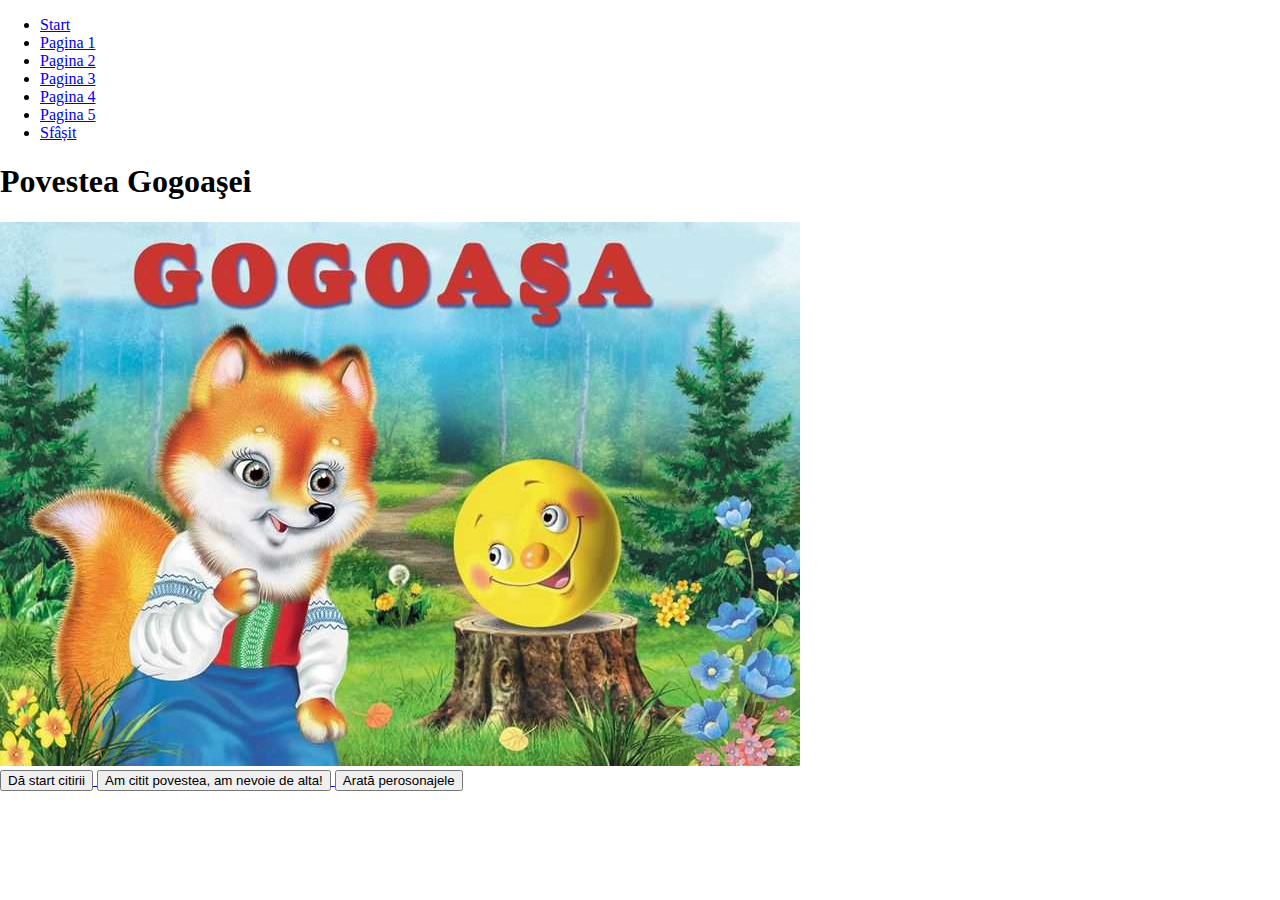
==== index.html @ 82687833 "first commit" ====
<!DOCTYPE html>
<html lang="en">
<head>
    <meta charset="UTF-8">
    <title>Gogoasa</title>
    <link rel="stylesheet" href="style.css">
    <link rel="apple-touch-icon" sizes="57x57" href="fav/apple-icon-57x57.png">
    <link rel="apple-touch-icon" sizes="60x60" href="fav/apple-icon-60x60.png">
    <link rel="apple-touch-icon" sizes="72x72" href="fav/apple-icon-72x72.png">
    <link rel="apple-touch-icon" sizes="76x76" href="fav/apple-icon-76x76.png">
    <link rel="apple-touch-icon" sizes="114x114" href="fav/apple-icon-114x114.png">
    <link rel="apple-touch-icon" sizes="120x120" href="fav/apple-icon-120x120.png">
    <link rel="apple-touch-icon" sizes="144x144" href="fav/apple-icon-144x144.png">
    <link rel="apple-touch-icon" sizes="152x152" href="fav/apple-icon-152x152.png">
    <link rel="apple-touch-icon" sizes="180x180" href="fav/apple-icon-180x180.png">
    <link rel="icon" type="image/png" sizes="192x192"  href="fav/android-icon-192x192.png">
    <link rel="icon" type="image/png" sizes="32x32" href="fav/favicon-32x32.png">
    <link rel="icon" type="image/png" sizes="96x96" href="fav/favicon-96x96.png">
    <link rel="icon" type="image/png" sizes="16x16" href="fav/favicon-16x16.png">
    <meta name="msapplication-TileColor" content="#ffffff">
    <meta name="msapplication-TileImage" content="/ms-icon-144x144.png">
    <meta name="theme-color" content="#ffffff">
    <link href="https://cdn.jsdelivr.net/npm/bootstrap@5.0.2/dist/css/bootstrap.min.css" rel="stylesheet" integrity="sha384-EVSTQN3/azprG1Anm3QDgpJLIm9Nao0Yz1ztcQTwFspd3yD65VohhpuuCOmLASjC" crossorigin="anonymous">
    <script src="https://cdn.jsdelivr.net/npm/bootstrap@5.0.2/dist/js/bootstrap.bundle.min.js" integrity="sha384-MrcW6ZMFYlzcLA8Nl+NtUVF0sA7MsXsP1UyJoMp4YLEuNSfAP+JcXn/tWtIaxVXM" crossorigin="anonymous"></script>
    <script>
        function showDiv() {
            document.getElementById('tab').style.display = "block";
        }
        function prevent(){
            alert("Ai grijă pe când navighezi, nu toate paginile sunt prietenoase!!!")
        }
    </script>
</head>
<body>
    <div class="navbar navbar-expand-lg navbar-light bg-light">
        <ul class="navbar-nav me-auto mb-2 mb-lg-0">
            <li class="nav-item"><a class="nav-link active" href="index.html">Start</a></li>
            <li class="nav-item"><a class="nav-link active" href="paragraf_1.html">Pagina 1</a></li>
            <li class="nav-item"><a class="nav-link active" href="paragraf_2.html">Pagina 2</a></li>
            <li class="nav-item"><a class="nav-link active" href="paragraf_3.html">Pagina 3</a></li>
            <li class="nav-item"><a class="nav-link active" href="paragraf_4.html">Pagina 4</a></li>
            <li class="nav-item"><a class="nav-link active" href="paragraf_5.html">Pagina 5</a></li>
            <li class="nav-item"><a class="nav-link active" href="sfarsit.html">Sfâșit</a></li>
        </ul>
    </div>

    <div class="d-flex justify-content-center mt-5"><h1>Povestea Gogoaşei</h1></div>

    <div class="text-center mt-2">
        <div>
        <img src="img/original.jpg" alt=""><br>
        </div>
            <div class="mt-4">
            <a href="paragraf_1.html">
                <button class="btn btn-primary">Dă start citirii</button>
            </a>
            <a href="https://www.google.com/" target="_blank">
                <button class="btn btn-primary" onclick="prevent()">Am citit povestea, am nevoie de alta!</button>
            </a>
            <input class="btn btn-primary"  id="sw" type="button" value="Arată perosonajele" onclick="showDiv()"/>
        </div>
    </div>
    <div class="mt-3" style="display: none" id="tab">
        <table class="table" border = "1" cellpadding = "5" cellspacing = "5" bgcolor="#DAA49A">
            <tr>
                <th>Personajele</th>
            </tr>
            <tr>
                <td>Gogoașa</td>
            </tr>
            <tr>
                <td>Baba</td>
            </tr>
            <tr>
                <td>Moșul</td>
            </tr>
            <tr>
                <td>Iepurile</td>
            </tr>
            <tr>
                <td>Lupul</td>
            </tr>
            <tr>
                <td>Ursul</td>
            </tr>
            <tr>
                <td>Vulpea</td>
            </tr>
        </table>
    </div>


</body>
</html>
---- style.css ----
html {
    font-size: 100%;
}

.text {
    color: #845EC2;
}
body {
    margin: 0;
}

.pagina1 {
    width: 50rem;
    text-align: center;
    margin: 4rem auto 4rem auto;
    background: aliceblue;
    padding: 1rem 0.5rem 1rem 0.5rem;
}

.imgStyle{
    margin-top: 2rem;
    width: 45rem;
}

.divcenter {
    margin-left: auto;
    margin-right: auto;
}

.head {
    margin-top: 2rem;
    text-align: center;
}

.center-block {

    margin-left: 50%;
}
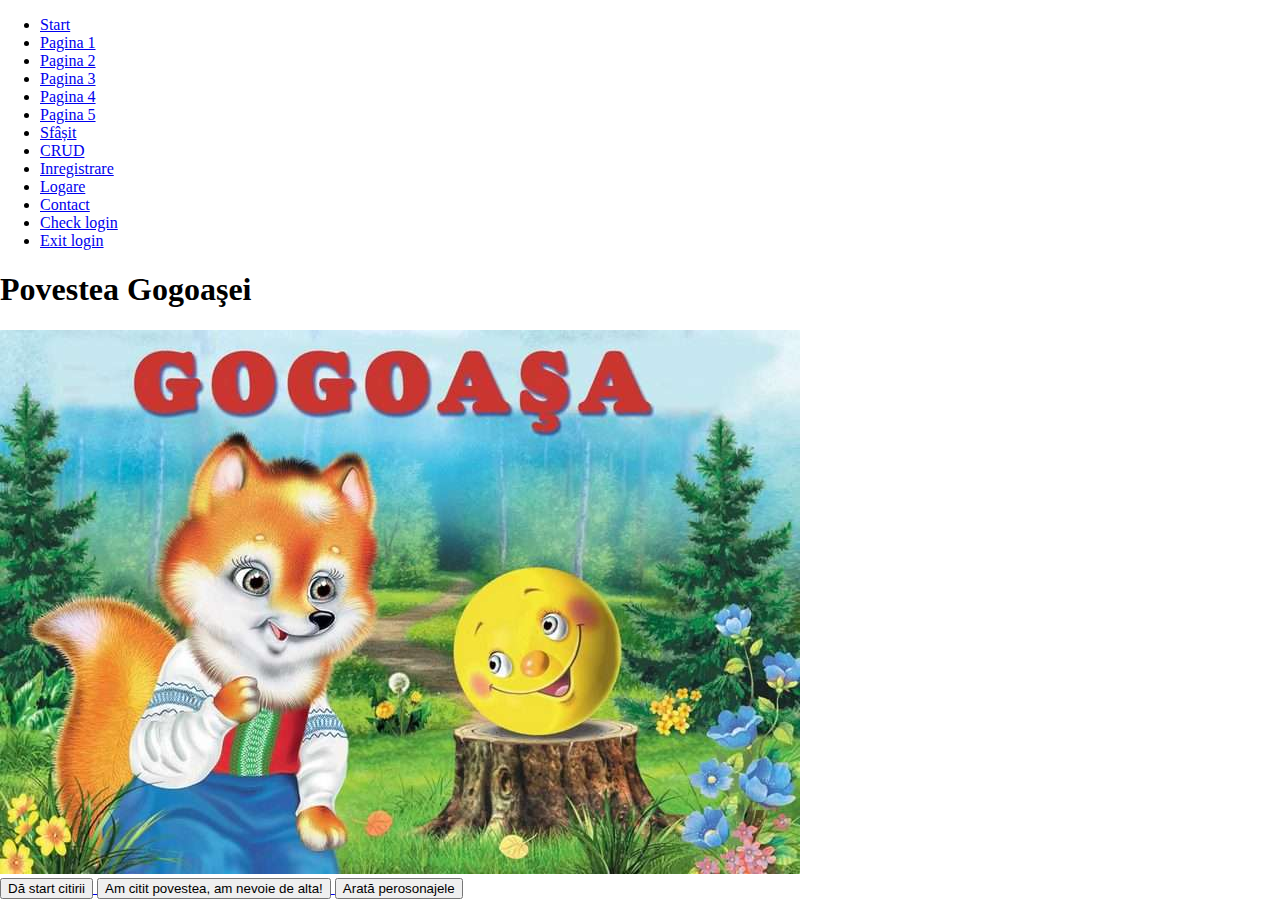
==== commit d9bb1ad6: "lab 3 and 4" ====
--- a/index.html
+++ b/index.html
@@ -41,6 +41,12 @@
             <li class="nav-item"><a class="nav-link active" href="paragraf_4.html">Pagina 4</a></li>
             <li class="nav-item"><a class="nav-link active" href="paragraf_5.html">Pagina 5</a></li>
             <li class="nav-item"><a class="nav-link active" href="sfarsit.html">Sfâșit</a></li>
+            <li class="nav-item"><a class="nav-link active" href="personaje.php">CRUD</a></li>
+            <li class="nav-item"><a class="nav-link active" href="register.html">Inregistrare</a></li>
+            <li class="nav-item"><a class="nav-link active" href="login.html">Logare</a></li>
+            <li class="nav-item"><a class="nav-link active" href="contact.html">Contact</a></li>
+            <li class="nav-item"><a class="nav-link active" href="cookie.php">Check login</a></li>
+            <li class="nav-item"><a class="nav-link active" href="minus.php">Exit login</a></li>
         </ul>
     </div>
 
--- a/style.css
+++ b/style.css
@@ -35,4 +35,15 @@
 .center-block {
 
     margin-left: 50%;
-}+}
+
+.reg {
+    width: 35rem;
+    margin-left: auto;
+    margin-right: auto;
+    margin-top: 5rem;
+    border: #845EC2 solid;
+    background: aliceblue;
+    padding: 2rem 1rem 2rem 1rem;
+    border-radius: 10px
+}
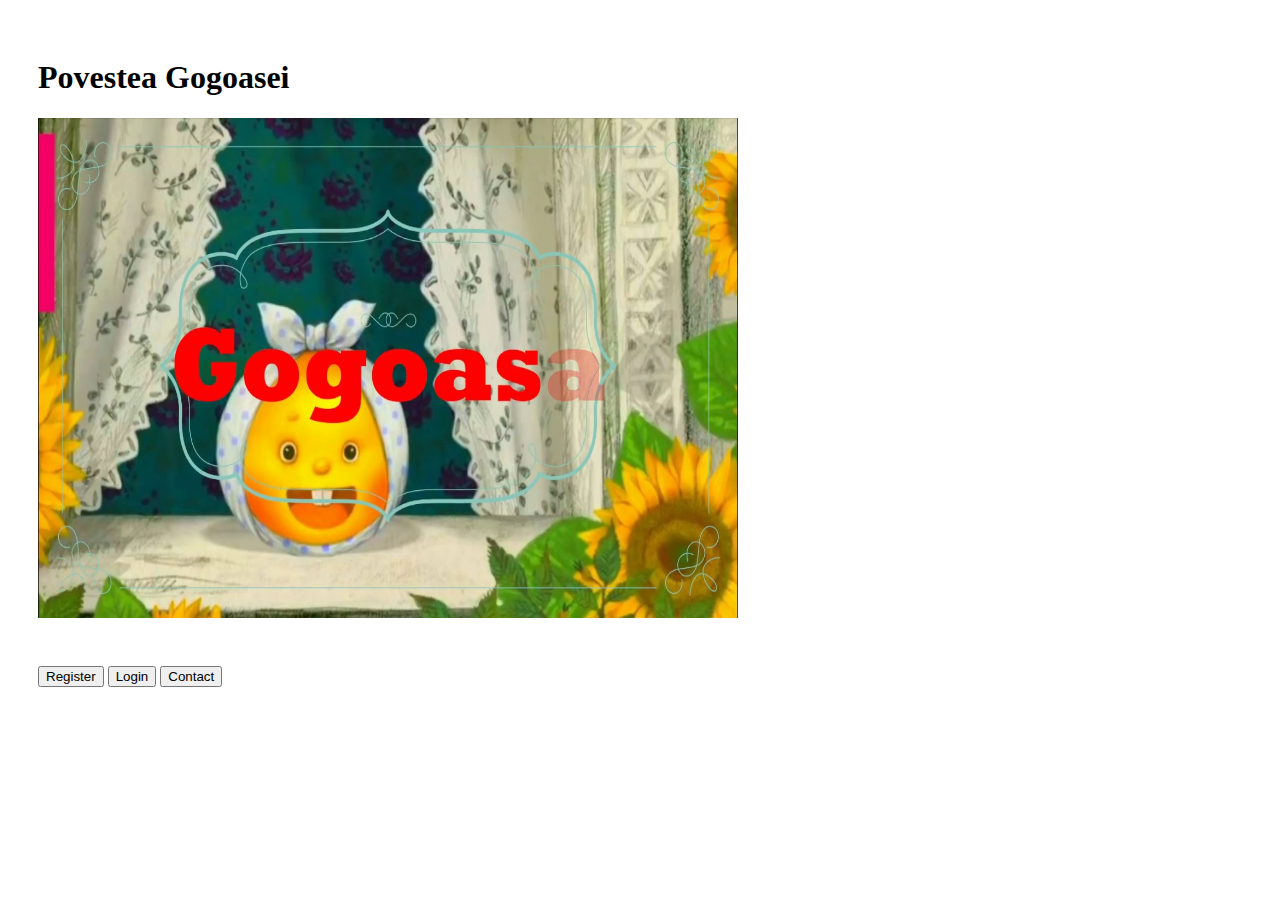
==== commit f0b9945d: "lab5-6" ====
--- a/index.html
+++ b/index.html
@@ -1,100 +1,26 @@
-<!DOCTYPE html>
-<html lang="en">
+<html>
 <head>
-    <meta charset="UTF-8">
-    <title>Gogoasa</title>
-    <link rel="stylesheet" href="style.css">
-    <link rel="apple-touch-icon" sizes="57x57" href="fav/apple-icon-57x57.png">
-    <link rel="apple-touch-icon" sizes="60x60" href="fav/apple-icon-60x60.png">
-    <link rel="apple-touch-icon" sizes="72x72" href="fav/apple-icon-72x72.png">
-    <link rel="apple-touch-icon" sizes="76x76" href="fav/apple-icon-76x76.png">
-    <link rel="apple-touch-icon" sizes="114x114" href="fav/apple-icon-114x114.png">
-    <link rel="apple-touch-icon" sizes="120x120" href="fav/apple-icon-120x120.png">
-    <link rel="apple-touch-icon" sizes="144x144" href="fav/apple-icon-144x144.png">
-    <link rel="apple-touch-icon" sizes="152x152" href="fav/apple-icon-152x152.png">
-    <link rel="apple-touch-icon" sizes="180x180" href="fav/apple-icon-180x180.png">
-    <link rel="icon" type="image/png" sizes="192x192"  href="fav/android-icon-192x192.png">
-    <link rel="icon" type="image/png" sizes="32x32" href="fav/favicon-32x32.png">
-    <link rel="icon" type="image/png" sizes="96x96" href="fav/favicon-96x96.png">
-    <link rel="icon" type="image/png" sizes="16x16" href="fav/favicon-16x16.png">
-    <meta name="msapplication-TileColor" content="#ffffff">
-    <meta name="msapplication-TileImage" content="/ms-icon-144x144.png">
-    <meta name="theme-color" content="#ffffff">
-    <link href="https://cdn.jsdelivr.net/npm/bootstrap@5.0.2/dist/css/bootstrap.min.css" rel="stylesheet" integrity="sha384-EVSTQN3/azprG1Anm3QDgpJLIm9Nao0Yz1ztcQTwFspd3yD65VohhpuuCOmLASjC" crossorigin="anonymous">
-    <script src="https://cdn.jsdelivr.net/npm/bootstrap@5.0.2/dist/js/bootstrap.bundle.min.js" integrity="sha384-MrcW6ZMFYlzcLA8Nl+NtUVF0sA7MsXsP1UyJoMp4YLEuNSfAP+JcXn/tWtIaxVXM" crossorigin="anonymous"></script>
-    <script>
-        function showDiv() {
-            document.getElementById('tab').style.display = "block";
-        }
-        function prevent(){
-            alert("Ai grijă pe când navighezi, nu toate paginile sunt prietenoase!!!")
-        }
-    </script>
+    <link href="https://cdn.jsdelivr.net/npm/bootstrap@5.1.1/dist/css/bootstrap.min.css" rel="stylesheet" integrity="sha384-F3w7mX95PdgyTmZZMECAngseQB83DfGTowi0iMjiWaeVhAn4FJkqJByhZMI3AhiU" crossorigin="anonymous">
+    <link rel="stylesheet" href="custom.css">
 </head>
 <body>
-    <div class="navbar navbar-expand-lg navbar-light bg-light">
-        <ul class="navbar-nav me-auto mb-2 mb-lg-0">
-            <li class="nav-item"><a class="nav-link active" href="index.html">Start</a></li>
-            <li class="nav-item"><a class="nav-link active" href="paragraf_1.html">Pagina 1</a></li>
-            <li class="nav-item"><a class="nav-link active" href="paragraf_2.html">Pagina 2</a></li>
-            <li class="nav-item"><a class="nav-link active" href="paragraf_3.html">Pagina 3</a></li>
-            <li class="nav-item"><a class="nav-link active" href="paragraf_4.html">Pagina 4</a></li>
-            <li class="nav-item"><a class="nav-link active" href="paragraf_5.html">Pagina 5</a></li>
-            <li class="nav-item"><a class="nav-link active" href="sfarsit.html">Sfâșit</a></li>
-            <li class="nav-item"><a class="nav-link active" href="personaje.php">CRUD</a></li>
-            <li class="nav-item"><a class="nav-link active" href="register.html">Inregistrare</a></li>
-            <li class="nav-item"><a class="nav-link active" href="login.html">Logare</a></li>
-            <li class="nav-item"><a class="nav-link active" href="contact.html">Contact</a></li>
-            <li class="nav-item"><a class="nav-link active" href="cookie.php">Check login</a></li>
-            <li class="nav-item"><a class="nav-link active" href="minus.php">Exit login</a></li>
-        </ul>
-    </div>
-
-    <div class="d-flex justify-content-center mt-5"><h1>Povestea Gogoaşei</h1></div>
-
-    <div class="text-center mt-2">
-        <div>
-        <img src="img/original.jpg" alt=""><br>
-        </div>
-            <div class="mt-4">
-            <a href="paragraf_1.html">
-                <button class="btn btn-primary">Dă start citirii</button>
+<div style="padding: 30px">
+    <h1 class="text-center" >Povestea Gogoasei</h1>
+    <div class="ph">
+        <img src="img/maxresdefault.jpg" alt="" class="rounded mx-auto d-block" style="width: 700px; height: 500px">
+        <div class="d-flex justify-content-around" style="margin-top: 3rem">
+            <a href="pages/register1.php" style="text-decoration: none">
+                <button type="button" class="btn btn-primary">Register</button>
             </a>
-            <a href="https://www.google.com/" target="_blank">
-                <button class="btn btn-primary" onclick="prevent()">Am citit povestea, am nevoie de alta!</button>
+            <a href="pages/login.php" style="text-decoration: none">
+                <button type="button" class="btn btn-secondary">Login</button>
             </a>
-            <input class="btn btn-primary"  id="sw" type="button" value="Arată perosonajele" onclick="showDiv()"/>
+            <a href="pages/contact.php">
+                <button type="button" class="btn btn-success">Contact</button>
+            </a>
         </div>
     </div>
-    <div class="mt-3" style="display: none" id="tab">
-        <table class="table" border = "1" cellpadding = "5" cellspacing = "5" bgcolor="#DAA49A">
-            <tr>
-                <th>Personajele</th>
-            </tr>
-            <tr>
-                <td>Gogoașa</td>
-            </tr>
-            <tr>
-                <td>Baba</td>
-            </tr>
-            <tr>
-                <td>Moșul</td>
-            </tr>
-            <tr>
-                <td>Iepurile</td>
-            </tr>
-            <tr>
-                <td>Lupul</td>
-            </tr>
-            <tr>
-                <td>Ursul</td>
-            </tr>
-            <tr>
-                <td>Vulpea</td>
-            </tr>
-        </table>
-    </div>
-
+</div>
 
 </body>
 </html>